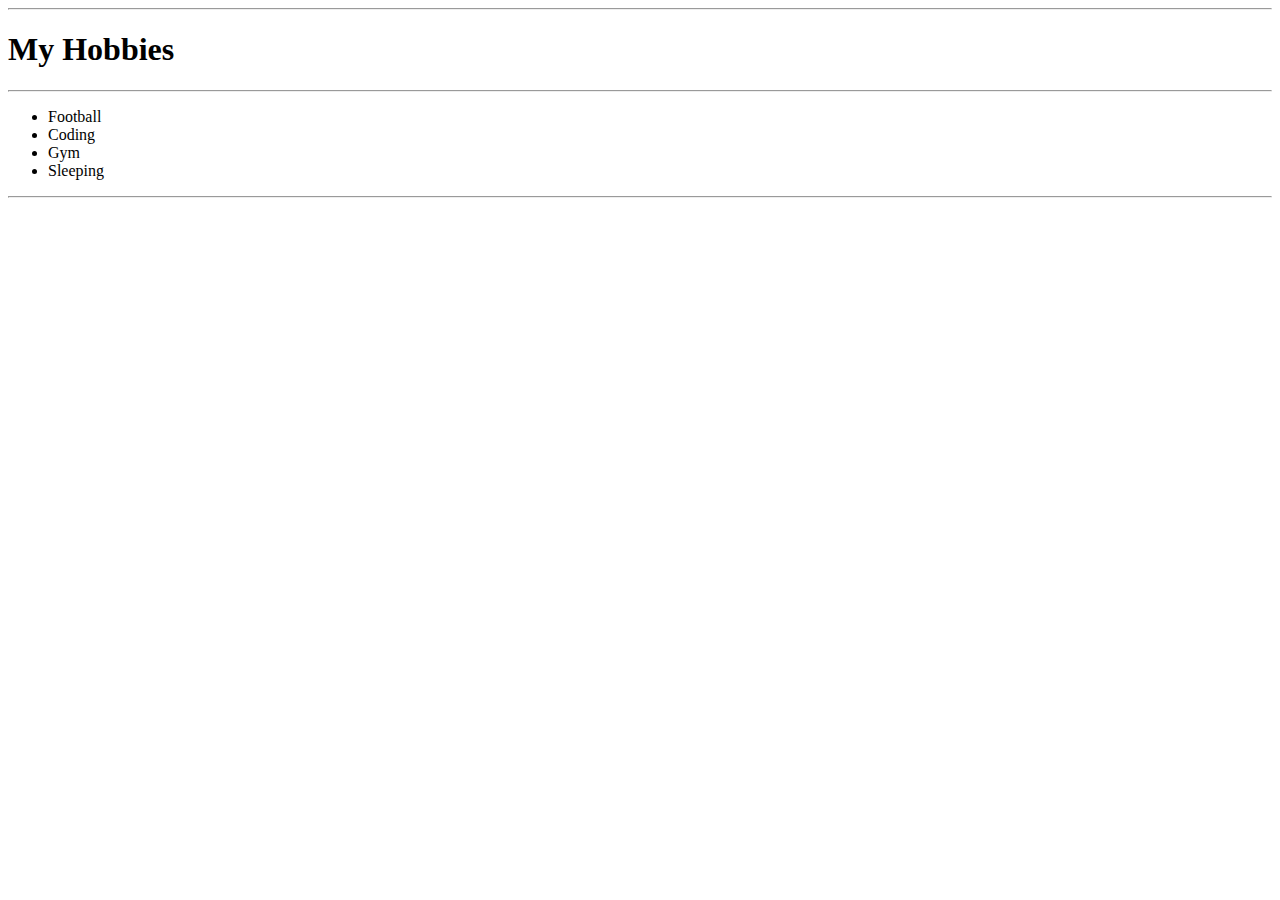
==== public/Hobbies.html @ d8ef61e7 "Add files via upload" ====
<!DOCTYPE html>
<html lang="en">
<head>
    <meta charset="UTF-8">
    <meta name="viewport" content="width=device-width, initial-scale=1.0">
    <title>My hobbies</title>
</head>
<body>
    <hr>
    <h1>My Hobbies</h1>
    <hr>
    <ul>
        <li>Football</li>
        <li>Coding</li>
        <li>Gym</li>
        <li>Sleeping</li>
    </ul>
    <hr>
</body>
</html>
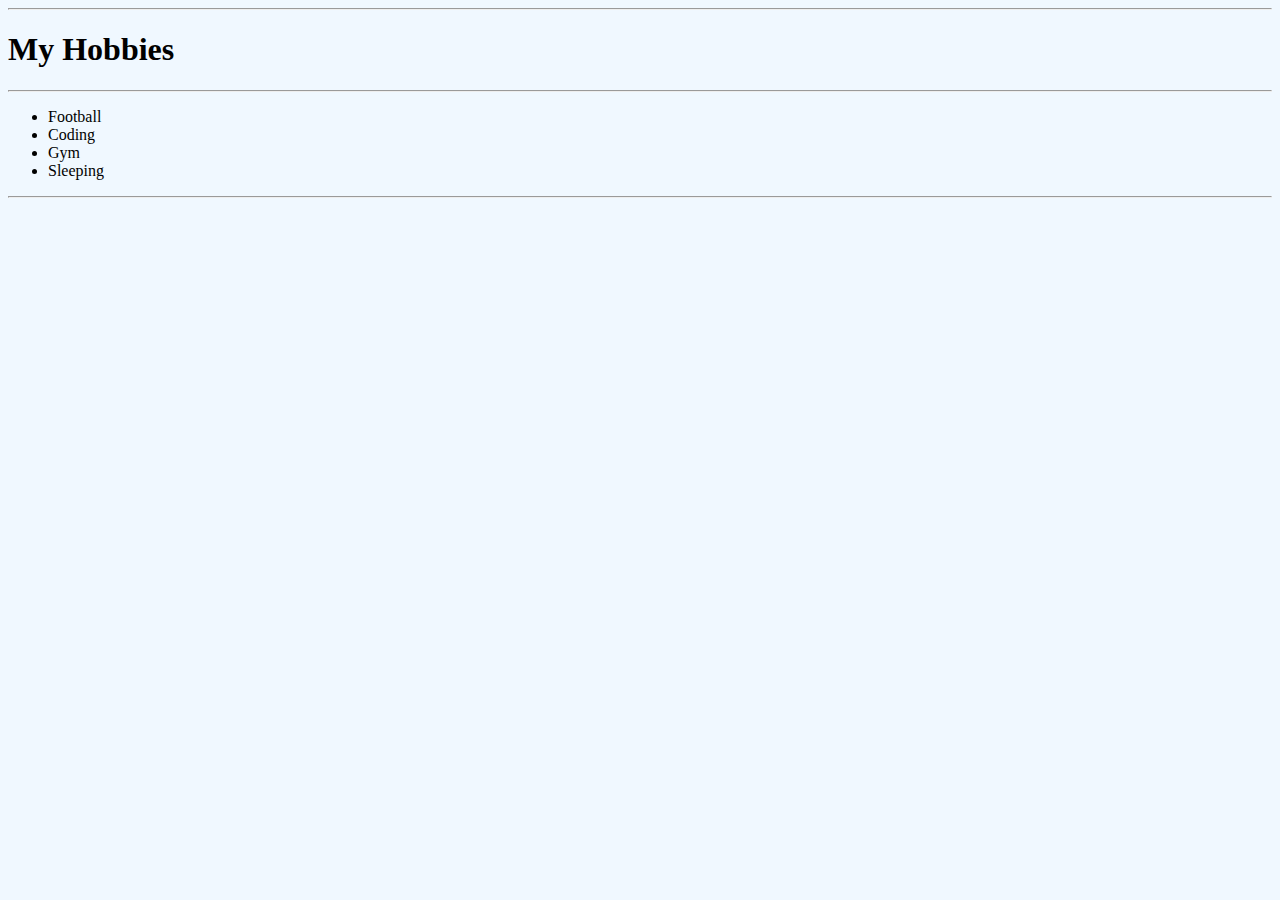
==== commit 45932054: "Update Hobbies.html" ====
--- a/public/Hobbies.html
+++ b/public/Hobbies.html
@@ -4,6 +4,11 @@
     <meta charset="UTF-8">
     <meta name="viewport" content="width=device-width, initial-scale=1.0">
     <title>My hobbies</title>
+    <style>
+        body{
+            background-color: aliceblue;
+        }
+    </style>
 </head>
 <body>
     <hr>
@@ -17,4 +22,4 @@
     </ul>
     <hr>
 </body>
-</html>+</html>
